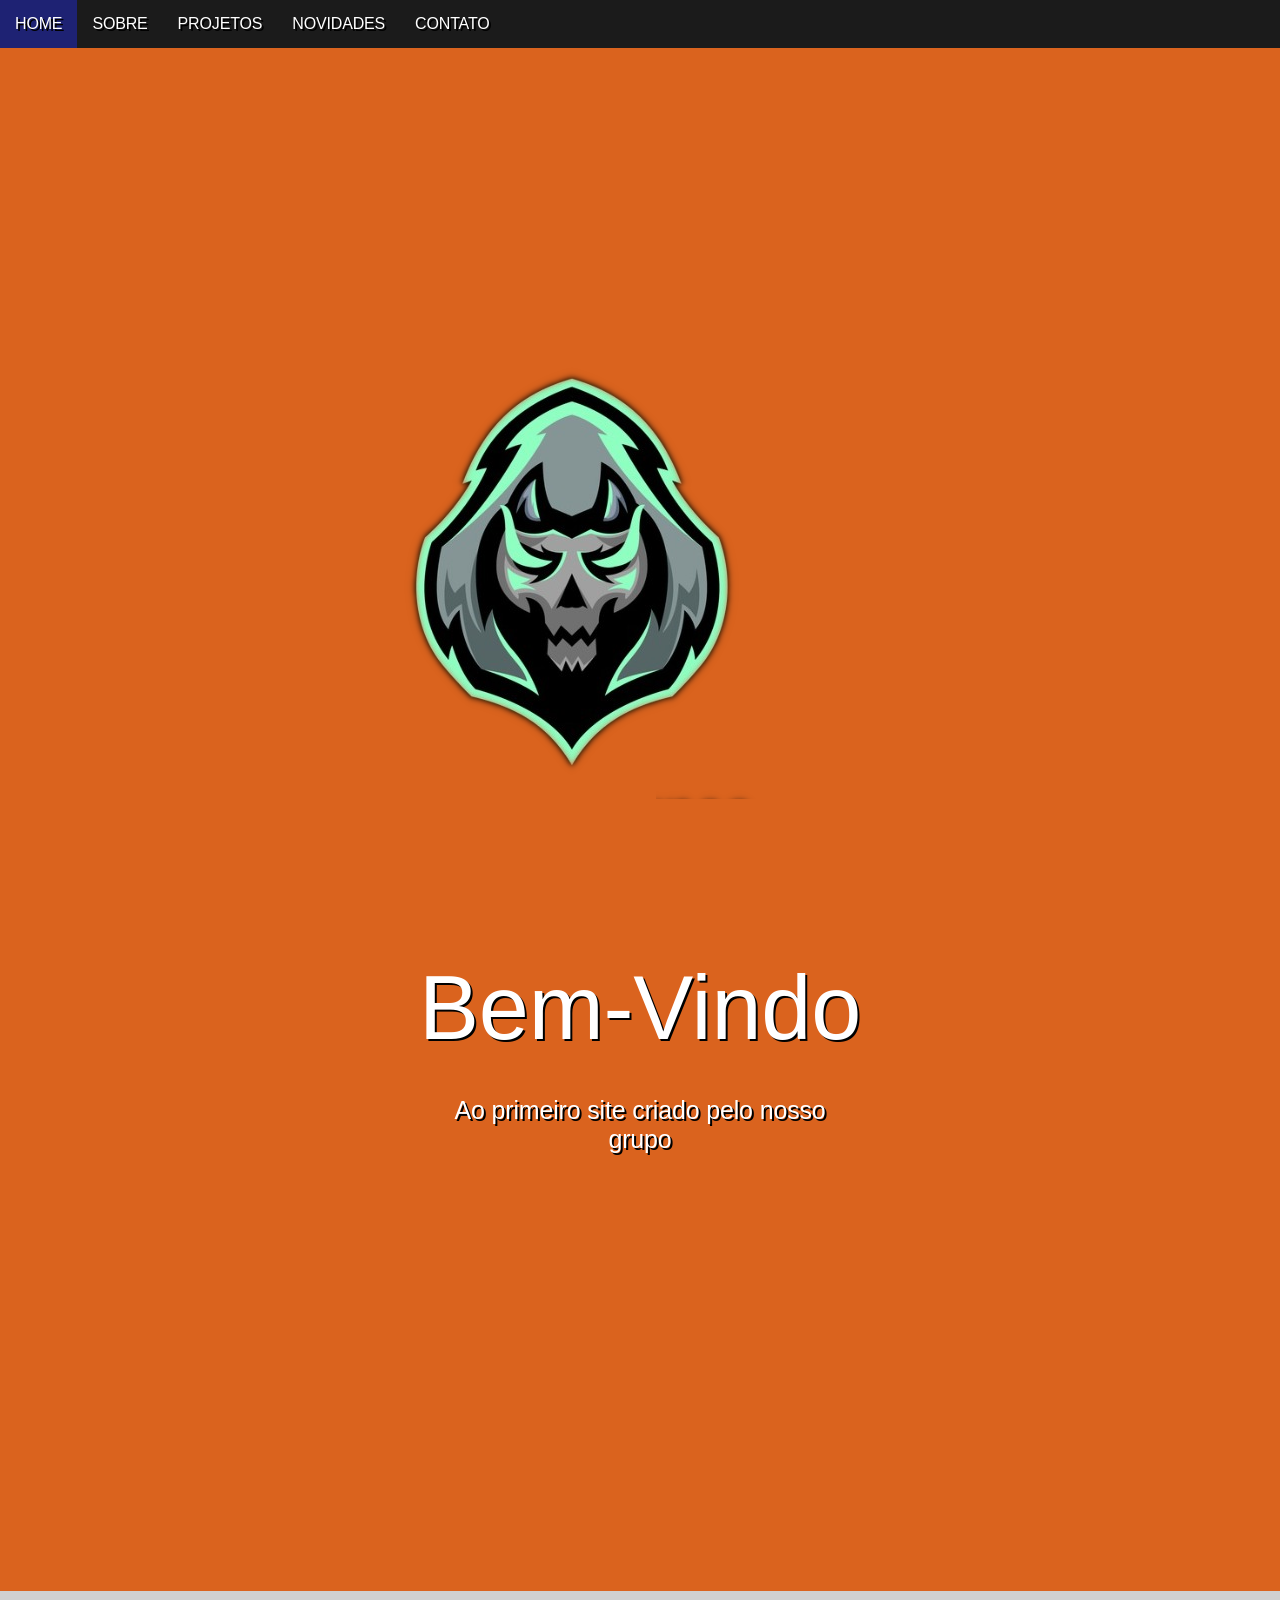
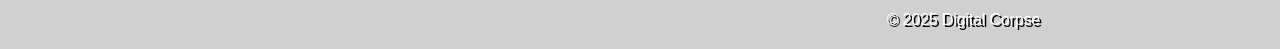
==== index.html @ dccb06f4 "ta aqui ." ====
<!DOCTYPE html>
<html lang="pt-br">
  <head>
    <meta charset="utf-8" />
    <meta name="viewport" content="width=device-width, initial-scale=1.0" />
    <link href="styles.css" rel="stylesheet" />
    <title>Home</title>
  </head>
  <body id="home">
    <header class="site_header">
      <div>
        <nav class="site_header_nav sidebar">
          <ul role="list">
            <li><a class="active" href="index.html">HOME</a></li>
            <li><a href="sobre.html">SOBRE</a></li>
            <li><a href="projetos.html">PROJETOS</a></li>
            <li><a href="novidades.html">NOVIDADES</a></li>
            <li><a href="contato.html">CONTATO</a></li>
          </ul>
        </nav>
      </div>
    </header>
    <div class="content">
      <section id="header" class="header">
        <div class="wrapper_inner margin_bottom">
          <div class="white text_center home_text">
            <img src="assets/images/Digital_Corpse.png" alt="">
            <p class="big" style="font-size: 90px">Bem-Vindo</p>
            <br />
            <br />
            <p class="h5" style=""></p>
            <div style="margin: 0 auto; width: 50%">
              <p class="h5" style="float: left">
                Ao primeiro site criado pelo nosso grupo
              </p>
            </div>
          </div>
        </div>
      </section>
      <footer>
        <section id="footer">
          <div class="wrapper_inner">
            <div class="text_right white">
              <p>&copy; 2025 Digital Corpse</p>
            </div>
          </div>
        </section>
      </footer>
    </div>
  </body>
</html>
---- styles.css ----
/* Box sizing rules */
*,
*::before,
*::after {
  box-sizing: border-box;
  font-family: sans-serif;
}

/* Remove default margin */
body,
h1,
h2,
h3,
h4,
p,
figure,
blockquote,
dl,
dd {
  margin: 0;
}

/* Remove list styles on ul, ol elements with a list role, which suggests default styling will be removed */
ul[role="list"],
ol[role="list"] {
  list-style: none;
  padding: 0;
}

/* Set core root defaults */
html:focus-within {
  scroll-behavior: smooth;
}

/* Set core body defaults */
body {
  min-height: 100vh;
  text-rendering: optimizeSpeed;
  letter-spacing: -0.01em;
}

/* All elements that don't have a class get default styles */
a:not([class]) {
  text-decoration-skip-ink: none;
}

/* Make images easier to work with */
img,
picture {
  max-width: 100%;
  display: block;
}

/* Inherit fonts for inputs and buttons */
input,
button,
textarea,
select {
  font: inherit;
}

@media (prefers-reduced-motion: reduce) {
  html:focus-within {
    scroll-behavior: auto;
  }
}

main:focus {
  outline: none;
}

/* @link https://utopia.fyi/type/calculator?c=320,18,1.2,1240,20,1.25,5,2,&s=0.75|0.5|0.25,1.5|2|3|4|6,s-l&g=s,l,xl,12 */

:root {
    --step--2: clamp(0.7813rem, 0.7747rem + 0.0326vw, 0.8rem);
    --step--1: clamp(0.9375rem, 0.9158rem + 0.1087vw, 1rem);
    --step-0: clamp(1.125rem, 1.0815rem + 0.2174vw, 1.25rem);
    --step-1: clamp(1.35rem, 1.2761rem + 0.3696vw, 1.5625rem);
    --step-2: clamp(1.62rem, 1.5041rem + 0.5793vw, 1.9531rem);
    --step-3: clamp(1.944rem, 1.771rem + 0.8651vw, 2.4414rem);
    --step-4: clamp(2.3328rem, 2.0827rem + 1.2504vw, 3.0518rem);
    --step-5: clamp(2.7994rem, 2.4462rem + 1.7658vw, 3.8147rem);
  }
  
  /* @link https://utopia.fyi/space/calculator?c=320,18,1.2,1240,20,1.25,5,2,&s=0.75|0.5|0.25,1.5|2|3|4|6,s-l&g=s,l,xl,12 */
  
  :root {
    --space-3xs: clamp(0.3125rem, 0.3125rem + 0vw, 0.3125rem);
    --space-2xs: clamp(0.5625rem, 0.5408rem + 0.1087vw, 0.625rem);
    --space-xs: clamp(0.875rem, 0.8533rem + 0.1087vw, 0.9375rem);
    --space-s: clamp(1.125rem, 1.0815rem + 0.2174vw, 1.25rem);
    --space-m: clamp(1.6875rem, 1.6223rem + 0.3261vw, 1.875rem);
    --space-l: clamp(2.25rem, 2.163rem + 0.4348vw, 2.5rem);
    --space-xl: clamp(3.375rem, 3.2446rem + 0.6522vw, 3.75rem);
    --space-2xl: clamp(4.5rem, 4.3261rem + 0.8696vw, 5rem);
    --space-3xl: clamp(6.75rem, 6.4891rem + 1.3043vw, 7.5rem);
  }

  h1,
.h1 {
  font-size: var(--step-5);
}

h2,
.h2 {
  font-size: var(--step-4);
}

h3,
.h3 {
  font-size: var(--step-3);
}

h4,
.h4 {
  font-size: var(--step-2);
}

h5,
.h5 {
  font-size: var(--step-1);
}

/* define some constants */
.flex {
    display: flex;
    align-items: center;
    gap: var(--space-s);
    /* border: #00ff19 2px solid; */
    flex-direction: row;
    flex-wrap: wrap;
  }
  @media (max-width: 468px) {
    .flex {
      flex-wrap: wrap;
    }
  }
  .flex_center {
    justify-content: center;
  }
  .flex_around {
    justify-content: space-around;
  }
  .flex_between {
    justify-content: space-between;
  }
  @media (max-width: 468px) {
    .flex_around {
      justify-content: center;
    }
    .flex_between {
      justify-content: center;
    }
  }
  .text_center {
    text-align: center;
  }
  .text_right {
    text-align: right;
  }
  
  /* define spacing */
  .padding-top-3xs {
    padding: var(--space-3xs);
  }

  /* create the wrappers */
.wrapper {
    width: 100%;
    max-width: 1240px;
    margin: 0 auto;
    order: 2px solid #e70000;
  }
  .wrapper_inner {
    width: 100%;
    max-width: 800px;
    margin: 0 auto;
    /* border: 2px solid #ddd; */
  }

 /* About section */
.about_content {
    padding: var(--space-m) 0;
    /* transform: skewX(-10deg); */
  }
  
  @media (max-width: 468px) {
    .about_content {
      transform: skewX(0deg);
    }
  }
  
  .about_figure {
    padding: var(--space-m) 0;
    box-shadow: 0 4px 6px rgba(0, 0, 0, 0.1);
    border: 5px solid #535390;
    display: inline;
    /* padding: 2px; */
    background-color: #313154;
    margin-left: 8%;
    margin-right: 5%;
    color: #fff;
    border-radius: 10px;
  }
  
  .about_img {
    width: 300px;
    height: 200px;
    object-fit: cover;
    border-radius: 20px;
  }
  
  .about_caption {
    padding: var(--space-3xs) 0;
  }
  
  section#about {
    background-color: #ffffff;
    color: #333;
    --color-accent: #ffd700;
  } 

  /* Style the header */
.site_header { 
    overflow: hidden;
    margin: 0px;
    background-color: #1b1b1b;
    padding: 0px 0px;
  }

  .site_header_nav ul li a {
    text-decoration: none;
  }

  /* Hero section styling */
.hero_content {
    padding: var(--space-3xl) 0;
  }
  
  .hero_content h1 {
    margin-bottom: var(--space-s);
  }
  
  .hero_social {
    padding-top: var(--space-3xl);
  }
  
  /* General styling for the hero section */
  section {
    padding: var(--space-xl) var(--space-l);
  }
  
  section#hero {
    ackground: linear-gradient(rgba(26, 26, 64, 0.9), rgba(26, 26, 64, 0.9)),
      url("assets/images/background.jpg") no-repeat;
    padding-bottom: 10px;
    background-size: cover;
    background-position: center;
    background-attachment: scroll;
    color: #fafafa;
    --color-accent: #8a2be2;
    ackground-color: #0000001f;
  }

  /* Change the link color on hover */
 
 .site_header_nav li {
    float: left;
    transition: all 0.3s;
  }



  @media screen and (max-width: 523px) {
    .site_header_nav li {
      float: none;
    }
  }

  .site_header_nav ul {
    padding: 0px;
    margin: 0px;
    overflow: hidden;
  }

  .site_header_nav a {
    display: block;
    color: white;
    text-align: center;
    padding: 15px;
    text-decoration: none;
    order-right: 0.5px solid #fff;
  }

  .site_header_nav li a:hover:not(.active) {
    background-color: #282727;
  }
  
  .active {
    background-color: #1e2273;
  }

  .blue {
    border: 2px solid #ffffff;
    border-radius: 60px;
    margin-bottom: 20px;
    margin-top: 20px;
    background-size: cover;
    background: rgba(0, 0, 0, 0.269)
  }

  .white {
    color: #fff;
  }

  .center {
    margin-bottom: 12%;
  }

  section#work {
    background:#29c1fdc2;
    color: #ffffff;
    --color-accent: #2e8b57;
  }

  .work_images {
    border: #2c2ea080 3px solid;
    border-radius: 10px;
    background: linear-gradient(rgba(26, 26, 64, 0.9), rgba(26, 26, 64, 0.9)),
    url("assets/images/background.jpg") no-repeat;
    background-size: cover;
    margin: 0px;
  }

  .work_images im {
    height: 350px;
    width: 100%;
    object-fit: cover;
    border-radius: 10px;
    box-shadow: 0 4px 6px rgba(0, 0, 0, 0.1);
    border: #9b0b4c 2px solid;
  }

  section#about {
    background: linear-gradient(rgba(26, 26, 64, 0.9), rgba(26, 26, 64, 0.9)),
    url("assets/images/background.jpg") no-repeat;
    background-size: cover;
  }

  section#footer {
    ackground: linear-gradient(rgba(26, 26, 64, 0.9), rgba(26, 26, 64, 0.9));
    width: 100%;
    padding: var(--space-s);
    position: bottom;
    background-color: #0000002f;
  }

.li_image {
  width: 48%;
  border-radius: 10px;
  box-shadow: 0 4px 6px rgba(0, 0, 0, 0.1);
  border: #490b9b 2px solid;
}

.home {
  padding: var(--space-3xl) 0;
  background-size: cover;
  height: 100%;
  width: 100%;
}

.home_text {
  padding: var(--space-3xl) 0;
  font-family: sans-serif;
  margin: 5px;
}

html,
body {  
  height:100%; 
  width:100%; 
  margin:0; 
  padding:0;
}

#complete {
   height:100%;
   width:100%; 
}

body#home {
  background: radial-gradient( circle 382px at 50% 50.2%,  rgb(41, 42, 117) 0.1%, rgba(3,1,50,1) 100.2% ) fixed;
  text-shadow: 2px 2px #000000;
}

body#about {
  ackground: radial-gradient( circle 382px at 50% 50.2%,  rgb(31, 13, 169) 0.1%, rgb(9, 1, 50) 100.2% ) fixed;
  text-shadow: 2px 2px #000000;
  background-color: rgb(86, 79, 79);
}

body#news {
  /* background: radial-gradient( circle 382px at 50% 50.2%,  rgb(63, 22, 97) 0.1%, rgba(3,1,50,1) 100.2% ) fixed; */
  text-shadow: 2px 2px #000000;
  background-color: #3e2894;
}

body#contact {
  /* background: radial-gradient( circle 382px at 50% 50.2%,  rgb(201, 201, 201) 0.1%, rgba(3,1,50,1) 100.2% ) fixed; */
  text-shadow: 2px 2px #000000;
  background: #17947f;
}

body#portfolio {
  background: radial-gradient( circle 382px at 50% 50.2%,  rgb(101, 56, 137) 0.1%, rgba(3,1,50,1) 100.2% ) fixed;
  text-shadow: 2px 2px #000000;
}


.margin_bottom {
  margin-bottom: 250px;
}

mansory {
  display: grid;
  column-count: 4;
  gap: 20px;
  grid-auto-rows: masonry;
  column-gap: 1em;
}

item {
  background-color: #fff;
  padding: 20px;
  box-sizing: border-box;
  box-shadow: 0 4px 6px rgba(0, 0, 0, 0.1);
  border-radius: 8px;
  transition: transform 0.3s;
  display: inline-block;
  align-items: center;
  justify-content: center;
  font-size: 1.2em;
  color: #fff;
  width: 100%;
}

.item {
  transition: transform 0.3s;
  /* border: 1px solid black; */
  font-size: large;
}
.item:hover {
  transform: translateY(-10px);
}

.item:hover #text {
  position: relative;
  visibility: visible;
}

.item1 { background-color: #ff6f61;
  background: url(assets/images/Captura\ de\ tela\ 2025-04-20\ 175848.png) no-repeat;
  background-size: cover;

}

.item2 { grid-row: span 15; background-color: #6b5b95;
background: url(assets/images/background.jpg) no-repeat;
background-position: center;
background-size: cover;
}

.item3 { background-color: #88b04b;
  background: url(assets/images/background.jpg) no-repeat;
  background-size: cover;
}

.item4 { grid-row: span 25; background-color: #d65076; }

.item5 { grid-row: span 30; background-color: #ffb347; }

.item6 { grid-row: span 15; background-color: #45b8ac; }

.item7 { grid-row: span 20; background-color: #e94b3c; }

.item8 { grid-row: span 10; background-color: #6c5b7b; }

.item9 { grid-row: span 25; background-color: #00a86b; }

.item10 { grid-row: span 30; background-color: #b565a7;}


/* Grids */
.container {
  display: grid;
  grid-gap: 2rem;
  grid-template-columns: repeat(2, 1fr);
  grid-template-rows: repeat(auto, 150px);
  margin: 0 auto;
  max-width: 90%;
}

@media only screen and (max-width: 820px) {
  .container {
    grid-template-columns: repeat(1, minmax(100px,1fr));
  }
}

/* Grid Images */
.img {
  border-radius: 30px;
  height: 100%;
  width: 100%;
  object-position: center;
  border: 3px solid black;
}

/* Grid Item spannig */
.item-1 {
  grid-row: 1/3;
  grid-column: 1/3;
}

.item-2 {
  grid-row: 1/3;
  grid-column: 3/4;
}

.item-4 {
  grid-row: 2/6;
}

.item-5 {
  grid-row: 2/6;
}

.item-6 {
  grid-row: 6;
}

.item-7 {
  grid-row: 5/6;
}

.item-8 {
  grid-row: 4/6;
}

.item-9 {
  grid-row: 6/11;
}

.item-10 {
  grid-row: 6/7;
}

.item-11 {
  grid-row: 6/9;
}

.item-12 {
  grid-row: 7/12;
}

.item-13 {
  grid-row: 9/13;
}

.item-14 {
  grid-row: 11/13;
}

/* define text style */
#text {
  display: block;
  color: rgb(255, 255, 255);
  text-decoration: none;
  text-align: center;
  text-shadow: 1px solid black;
  visibility: hidden;
}

.con_list a {
  text-decoration: none;
  color: rgb(140, 255, 24);
}
section#form {
  color: white;
  font-family: sans-serif;
}

.big {
  font-size: 62px;
}

.header {
  display: flex;
  padding: var(--space-3xl) 0;
  /* border: 3px solid goldenrod; */
  background-color: rgb(218, 99, 30);
  color: white;
  text-align: center;
}


.left_text {
  font-size: 72px;
  float: left;
  margin: 10px;
  text-wrap: wrap;
}

.right_text {
  font-size: 40px;
  float: right;
  width: 400px;
  margin: 15px;
  margin-top: 30px;
  text-wrap: wrap;
}

section#sobre {
  order: 3px solid rgb(255, 0, 183);
  /* display: grid;
  grid-gap: 1rem;
  grid-template-columns: repeat(2, 1fr);
  grid-template-rows: repeat(1, 150px); */
  margin: 0 auto;
  max-width: 90%;
}

.testo {
  /* border: 3px solid rgb(0, 51, 255); */
  display: inline-block;
  /* background-color: rgb(255, 255, 255); */
  margin: auto;
  width: 100%;
  color: white;
  float: right;
  text-align: left;
  margin-left: 10px;
}

.cartao {
  border: 3px solid rgb(0, 0, 0);
  display: grid;
  grid-gap: 1rem;
  grid-template-columns: repeat(2, 1fr);
  grid-template-rows: repeat(1, 200px);
  margin: 0 auto;
  max-width: 90%;
  padding: var(--space-xl) 20px;
  border-radius: 30px;
  background-color: #00000023;
  margin-top: 40px;
}

@media screen and (max-width: 850px) {
  .cartao {
    grid-template-columns: repeat(1, 1fr);
  }
  .foto {
    margin: auto;
    width: 50%;
    height: 50%;
    position: relative;
  }
  .testo {
    margin-top: 40px;
    font-size: 20px;
  }
}

.foto {
  border: 3px solid rgb(0, 0, 0);
  border-radius: 20px;
  box-shadow: 0 4px 6px rgba(0, 0, 0, 0.1);
  background-color: #000000;
  margin-left: 4%;
  margin-right: 8%;
  color: #fff;
  border-radius: 30px;
  width: 300px;
  height: 260px;
  object-fit: cover;
  display: inline;
  margin-top:  20px;
}

.about_img {
  width: 300px;
  height: 200px;
  object-fit: contain;
}

.about_caption {
  padding: var(--space-3xs) 0;
  color: white;
  font-family: sans-serif;
}

.bloco {
  margin-top: 20px;
}
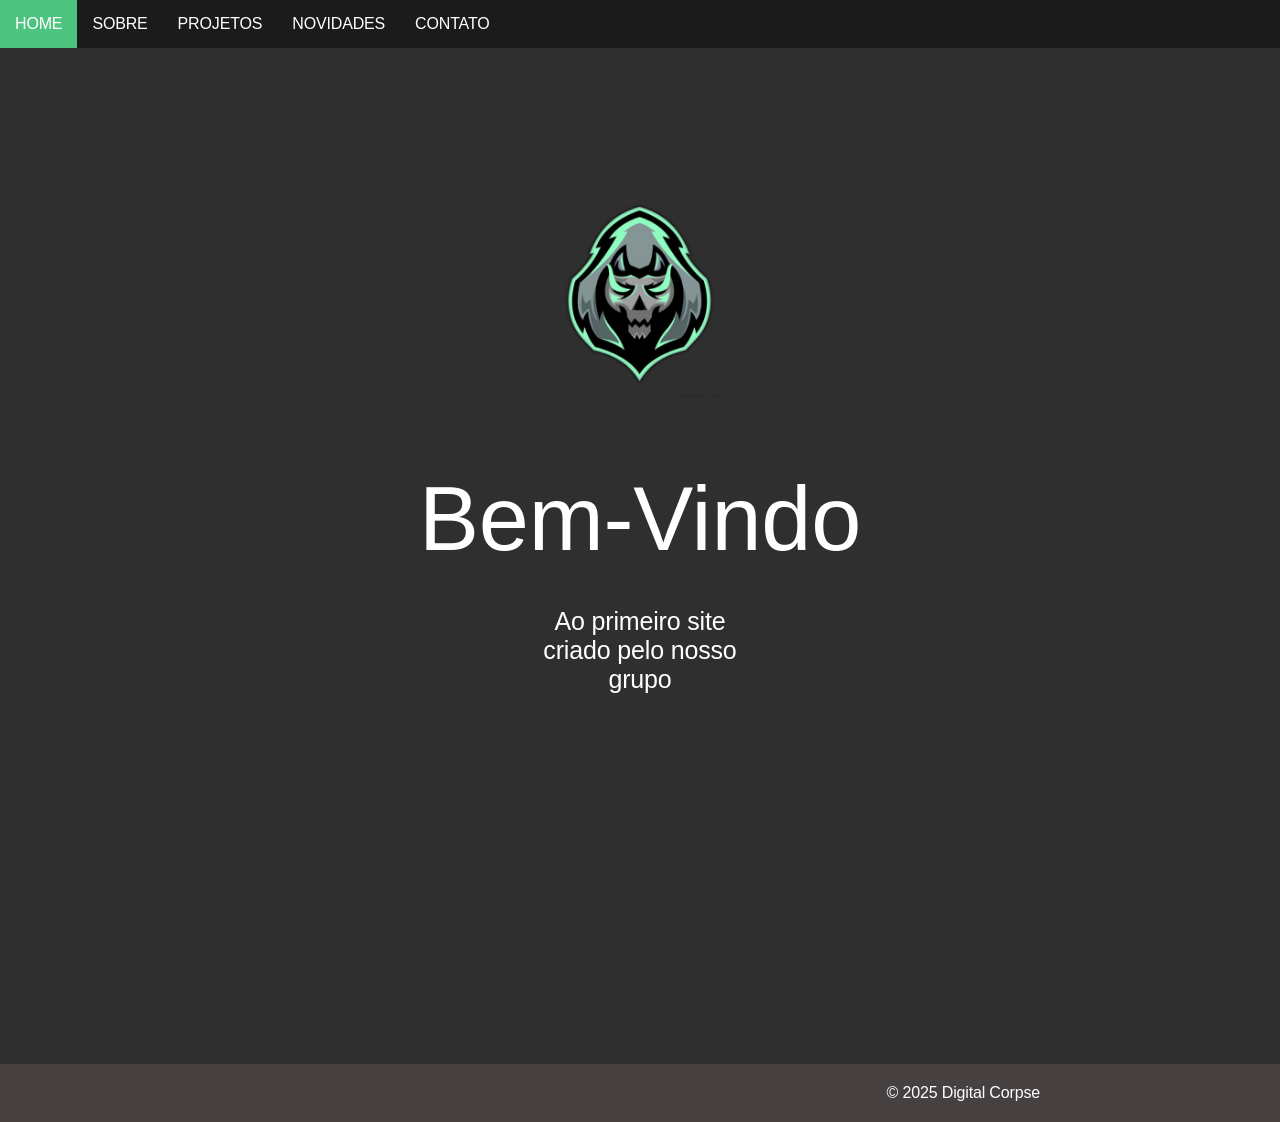
==== commit 76fc3d7f: "Computadores e periféricos" ====
--- a/index.html
+++ b/index.html
@@ -13,7 +13,7 @@
           <ul role="list">
             <li><a class="active" href="index.html">HOME</a></li>
             <li><a href="sobre.html">SOBRE</a></li>
-            <li><a href="projetos.html">PROJETOS</a></li>
+            <li><a href="catalogo.php">PROJETOS</a></li>
             <li><a href="novidades.html">NOVIDADES</a></li>
             <li><a href="contato.html">CONTATO</a></li>
           </ul>
@@ -22,9 +22,9 @@
     </header>
     <div class="content">
       <section id="header" class="header">
-        <div class="wrapper_inner margin_bottom">
-          <div class="white text_center home_text">
-            <img src="assets/images/Digital_Corpse.png" alt="">
+        <div class="wrapper_inner margin_bottom flex flex_center">
+          <div class="white text_center" style="justify-content: center;">
+            <img style="align-self: center; margin: auto;" width="300px" height="300px" src="assets/images/Digital_Corpse.png" alt="">
             <p class="big" style="font-size: 90px">Bem-Vindo</p>
             <br />
             <br />
--- a/styles.css
+++ b/styles.css
@@ -226,6 +226,9 @@
     margin: 0px;
     background-color: #1b1b1b;
     padding: 0px 0px;
+    /* position: fixed;
+    top: 0;
+    width: 100%; */
   }
 
   .site_header_nav ul li a {
@@ -263,9 +266,9 @@
   }
 
   /* Change the link color on hover */
- 
- .site_header_nav li {
-    float: left;
+
+.site_header_nav li {
+    float:  left;
     transition: all 0.3s;
   }
 
@@ -285,11 +288,11 @@
 
   .site_header_nav a {
     display: block;
-    color: white;
     text-align: center;
     padding: 15px;
     text-decoration: none;
     order-right: 0.5px solid #fff;
+    color: white;
   }
 
   .site_header_nav li a:hover:not(.active) {
@@ -297,7 +300,7 @@
   }
   
   .active {
-    background-color: #1e2273;
+    background-color: #4dc480;
   }
 
   .blue {
@@ -318,7 +321,7 @@
   }
 
   section#work {
-    background:#29c1fdc2;
+    background:#33e98ee7;
     color: #ffffff;
     --color-accent: #2e8b57;
   }
@@ -348,10 +351,10 @@
   }
 
   section#footer {
-    ackground: linear-gradient(rgba(26, 26, 64, 0.9), rgba(26, 26, 64, 0.9));
     width: 100%;
     padding: var(--space-s);
-    position: bottom;
+    /* position: bottom;
+    bottom: 0; */
     background-color: #0000002f;
   }
 
@@ -389,31 +392,32 @@
 }
 
 body#home {
-  background: radial-gradient( circle 382px at 50% 50.2%,  rgb(41, 42, 117) 0.1%, rgba(3,1,50,1) 100.2% ) fixed;
-  text-shadow: 2px 2px #000000;
+  /* background: radial-gradient( circle 382px at 50% 50.2%,  rgb(41, 42, 117) 0.1%, rgba(3,1,50,1) 100.2% ) fixed;
+  text-shadow: 2px 2px #000000; */
+  background-color: rgb(86, 79, 79);
 }
 
 body#about {
   ackground: radial-gradient( circle 382px at 50% 50.2%,  rgb(31, 13, 169) 0.1%, rgb(9, 1, 50) 100.2% ) fixed;
-  text-shadow: 2px 2px #000000;
+  /* text-shadow: 2px 2px #000000; */
   background-color: rgb(86, 79, 79);
 }
 
 body#news {
   /* background: radial-gradient( circle 382px at 50% 50.2%,  rgb(63, 22, 97) 0.1%, rgba(3,1,50,1) 100.2% ) fixed; */
-  text-shadow: 2px 2px #000000;
+  /* text-shadow: 2px 2px #000000; */
   background-color: #3e2894;
 }
 
 body#contact {
   /* background: radial-gradient( circle 382px at 50% 50.2%,  rgb(201, 201, 201) 0.1%, rgba(3,1,50,1) 100.2% ) fixed; */
-  text-shadow: 2px 2px #000000;
+  /* text-shadow: 2px 2px #000000; */
   background: #17947f;
 }
 
 body#portfolio {
   background: radial-gradient( circle 382px at 50% 50.2%,  rgb(101, 56, 137) 0.1%, rgba(3,1,50,1) 100.2% ) fixed;
-  text-shadow: 2px 2px #000000;
+  /* text-shadow: 2px 2px #000000; */
 }
 
 
@@ -597,7 +601,7 @@
   display: flex;
   padding: var(--space-3xl) 0;
   /* border: 3px solid goldenrod; */
-  background-color: rgb(218, 99, 30);
+  background-color: #2F2F2F;
   color: white;
   text-align: center;
 }
@@ -701,5 +705,4 @@
 
 .bloco {
   margin-top: 20px;
-}
-
+}
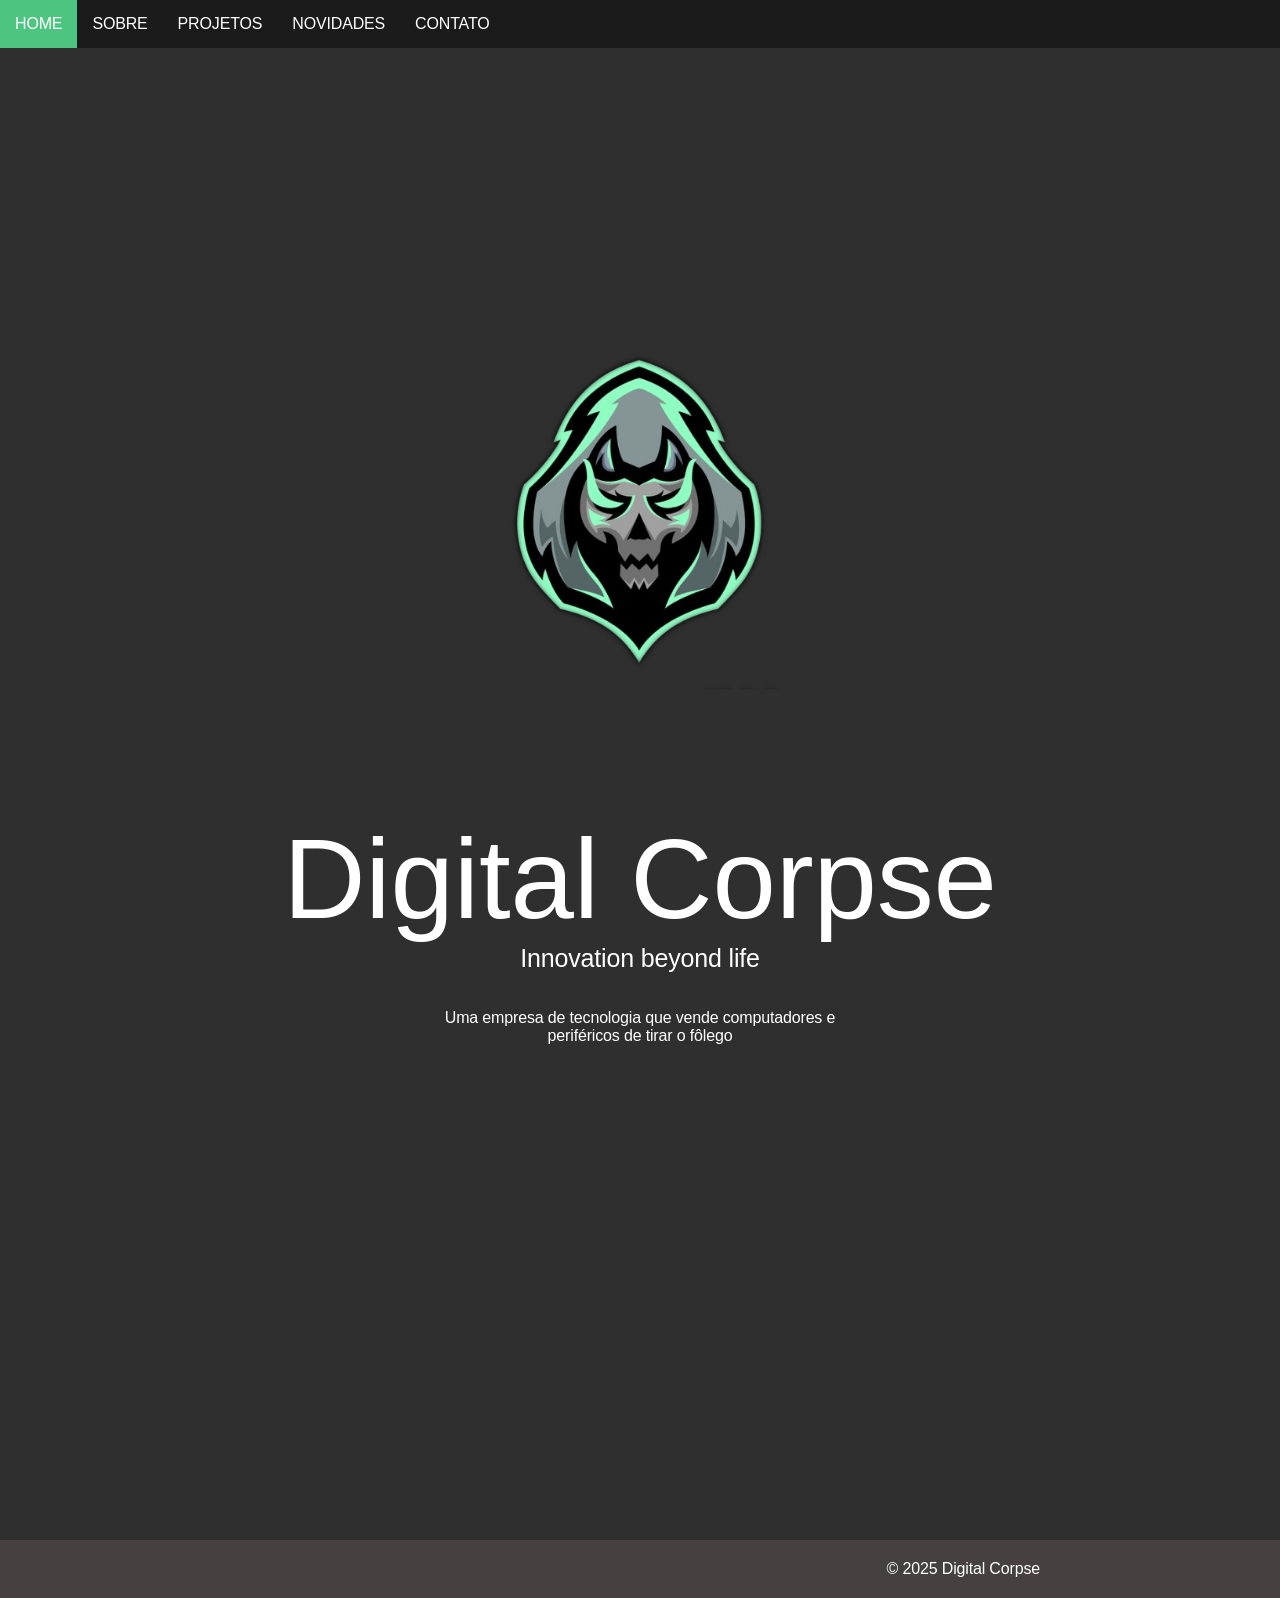
==== commit e080a6f3: "Home Alinhei a logo e coloquei o nome da empresa" ====
--- a/index.html
+++ b/index.html
@@ -22,17 +22,17 @@
     </header>
     <div class="content">
       <section id="header" class="header">
-        <div class="wrapper_inner margin_bottom flex flex_center">
-          <div class="white text_center" style="justify-content: center;">
-            <img style="align-self: center; margin: auto;" width="300px" height="300px" src="assets/images/Digital_Corpse.png" alt="">
-            <p class="big" style="font-size: 90px">Bem-Vindo</p>
-            <br />
-            <br />
-            <p class="h5" style=""></p>
+        <div class="wrapper_inner margin_bottom">
+          <div class="white text_center home_text">
+            <img style="margin: auto; height: 520px;" src="assets/images/Digital_Corpse.png" alt="">
+            <p class="big" style="font-size: 114px">Digital Corpse</p>
             <div style="margin: 0 auto; width: 50%">
-              <p class="h5" style="float: left">
-                Ao primeiro site criado pelo nosso grupo
+              <p class="h5" style="float: none;">
+                Innovation beyond life
               </p>
+              <br>
+              <br>
+              <p>Uma empresa de tecnologia que vende computadores e periféricos de tirar o fôlego</p>
             </div>
           </div>
         </div>
--- a/styles.css
+++ b/styles.css
@@ -386,10 +386,10 @@
   padding:0;
 }
 
-#complete {
+/* #complete {
    height:100%;
    width:100%; 
-}
+} */
 
 body#home {
   /* background: radial-gradient( circle 382px at 50% 50.2%,  rgb(41, 42, 117) 0.1%, rgba(3,1,50,1) 100.2% ) fixed;
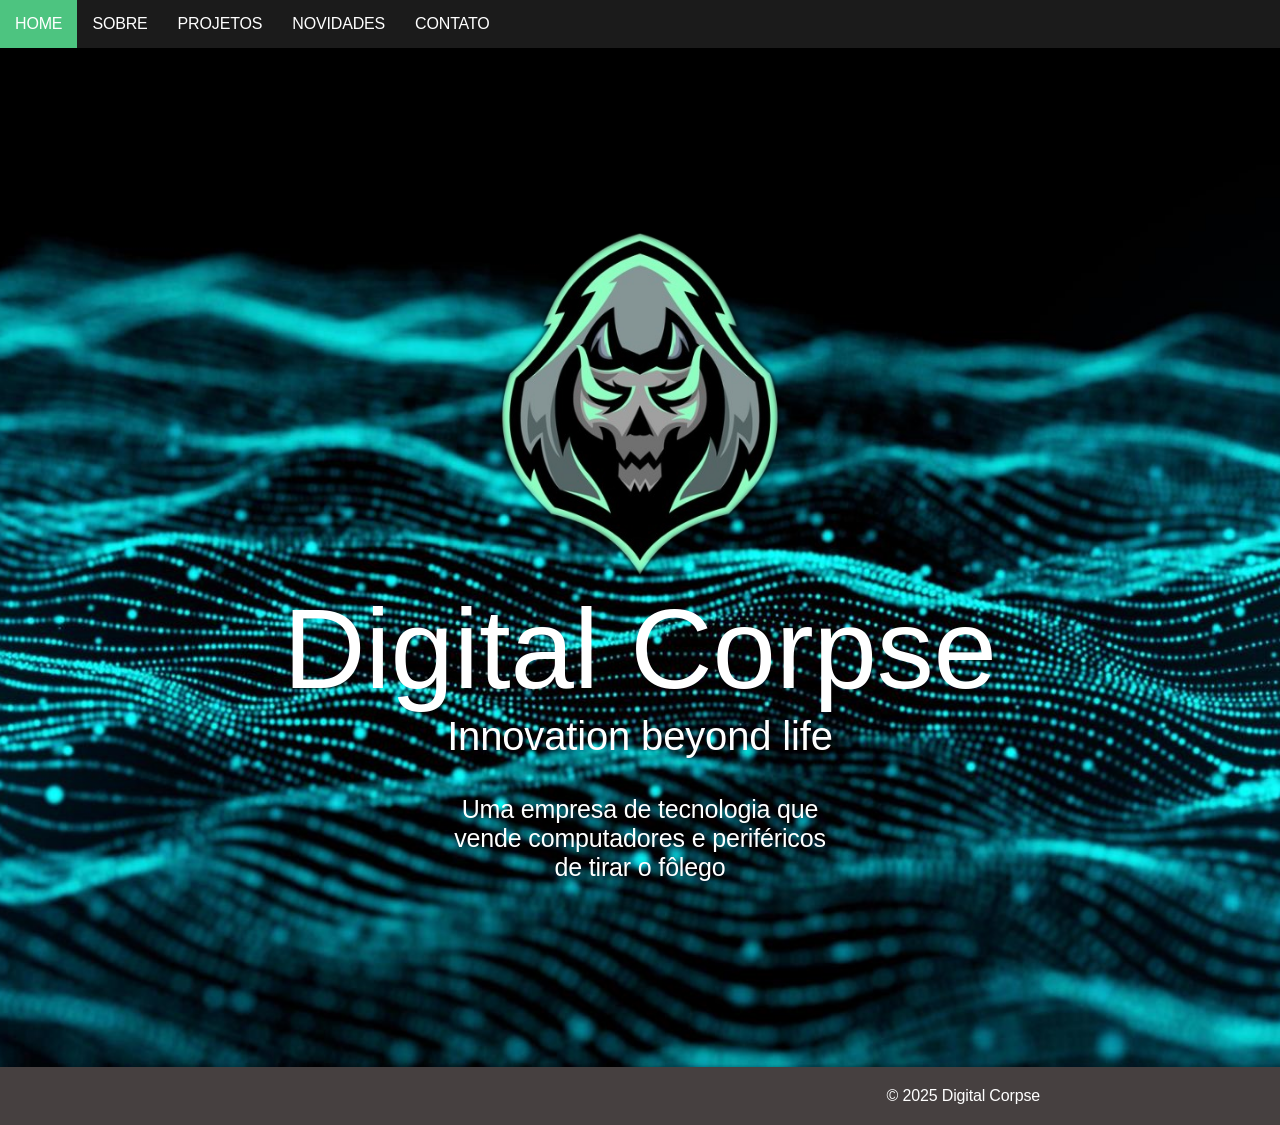
==== commit 43a4e99a: "Home Edição do home e modificação do tamanho da logo" ====
--- a/index.html
+++ b/index.html
@@ -21,18 +21,18 @@
       </div>
     </header>
     <div class="content">
-      <section id="header" class="header">
-        <div class="wrapper_inner margin_bottom">
+      <section class="header-home">
+        <div class="wrapper_inner">
           <div class="white text_center home_text">
-            <img style="margin: auto; height: 520px;" src="assets/images/Digital_Corpse.png" alt="">
+            <img style="margin: auto; height: 350px;" src="assets/images/Digital_Corpse.png" alt="">
             <p class="big" style="font-size: 114px">Digital Corpse</p>
             <div style="margin: 0 auto; width: 50%">
-              <p class="h5" style="float: none;">
+              <p class="h5" style="float: none; font-size: 40px;">
                 Innovation beyond life
               </p>
               <br>
               <br>
-              <p>Uma empresa de tecnologia que vende computadores e periféricos de tirar o fôlego</p>
+              <p class="h5" style="font-size: 25px;">Uma empresa de tecnologia que vende computadores e periféricos de tirar o fôlego</p>
             </div>
           </div>
         </div>
--- a/styles.css
+++ b/styles.css
@@ -705,4 +705,10 @@
 
 .bloco {
   margin-top: 20px;
+}
+
+.header-home{
+  background: url(assets/images/Imagem\ de\ fundo\ Home.jpg) no-repeat;
+  background-position: center;
+  background-size: cover;
 }
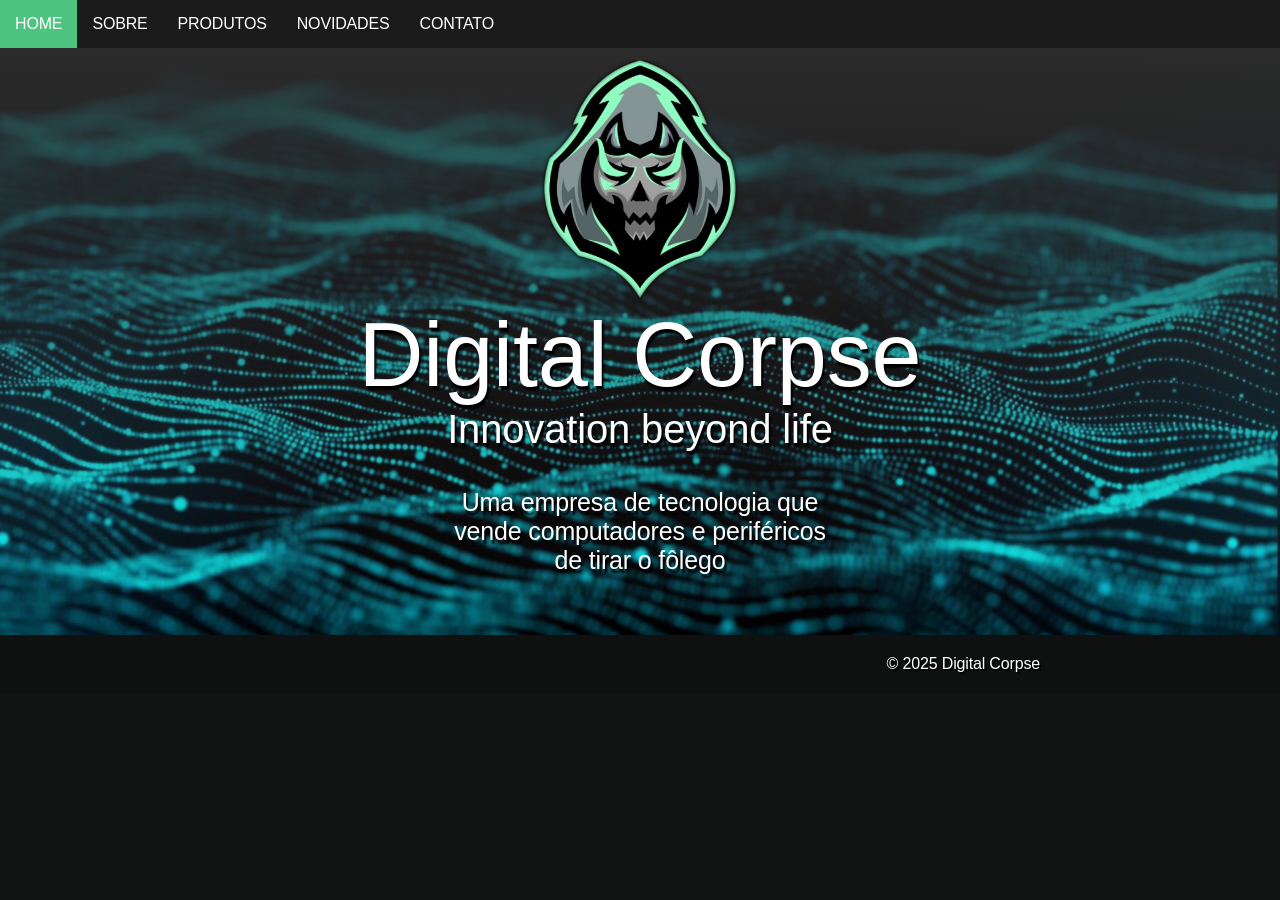
==== commit ff00cfcb: "finalizado" ====
--- a/index.html
+++ b/index.html
@@ -13,19 +13,19 @@
           <ul role="list">
             <li><a class="active" href="index.html">HOME</a></li>
             <li><a href="sobre.html">SOBRE</a></li>
-            <li><a href="catalogo.php">PROJETOS</a></li>
-            <li><a href="novidades.html">NOVIDADES</a></li>
+            <li><a href="catalogo.php">PRODUTOS</a></li>
+            <li><a href="novidades.php">NOVIDADES</a></li>
             <li><a href="contato.html">CONTATO</a></li>
           </ul>
         </nav>
       </div>
     </header>
-    <div class="content">
+    <div class="content preto">
       <section class="header-home">
         <div class="wrapper_inner">
-          <div class="white text_center home_text">
-            <img style="margin: auto; height: 350px;" src="assets/images/Digital_Corpse.png" alt="">
-            <p class="big" style="font-size: 114px">Digital Corpse</p>
+          <div class="white text_center home_tet">
+            <img style="margin: auto; width: 200px; height: auto;" src="assets/images/Digital_Corpse.png" alt="">
+            <p class="big" style="font-size: 90px">Digital Corpse</p>
             <div style="margin: 0 auto; width: 50%">
               <p class="h5" style="float: none; font-size: 40px;">
                 Innovation beyond life
--- a/styles.css
+++ b/styles.css
@@ -226,9 +226,9 @@
     margin: 0px;
     background-color: #1b1b1b;
     padding: 0px 0px;
-    /* position: fixed;
+    position: fixed;
     top: 0;
-    width: 100%; */
+    width: 100%;
   }
 
   .site_header_nav ul li a {
@@ -254,15 +254,15 @@
   }
   
   section#hero {
-    ackground: linear-gradient(rgba(26, 26, 64, 0.9), rgba(26, 26, 64, 0.9)),
-      url("assets/images/background.jpg") no-repeat;
+    /* ackground: linear-gradient(rgba(26, 26, 64, 0.9), rgba(26, 26, 64, 0.9)), */
+      /* url("assets/images/background.jpg") no-repeat; */
     padding-bottom: 10px;
     background-size: cover;
     background-position: center;
     background-attachment: scroll;
     color: #fafafa;
     --color-accent: #8a2be2;
-    ackground-color: #0000001f;
+    /* ackground-color: #0000001f; */
   }
 
   /* Change the link color on hover */
@@ -291,7 +291,7 @@
     text-align: center;
     padding: 15px;
     text-decoration: none;
-    order-right: 0.5px solid #fff;
+    /* order-right: 0.5px solid #fff; */
     color: white;
   }
 
@@ -394,30 +394,30 @@
 body#home {
   /* background: radial-gradient( circle 382px at 50% 50.2%,  rgb(41, 42, 117) 0.1%, rgba(3,1,50,1) 100.2% ) fixed;
   text-shadow: 2px 2px #000000; */
-  background-color: rgb(86, 79, 79);
+  background-color: #121413;
 }
 
 body#about {
-  ackground: radial-gradient( circle 382px at 50% 50.2%,  rgb(31, 13, 169) 0.1%, rgb(9, 1, 50) 100.2% ) fixed;
+  /* ackground: radial-gradient( circle 382px at 50% 50.2%,  rgb(31, 13, 169) 0.1%, rgb(9, 1, 50) 100.2% ) fixed; */
   /* text-shadow: 2px 2px #000000; */
-  background-color: rgb(86, 79, 79);
+  background-color: #4dc480;
 }
 
 body#news {
   /* background: radial-gradient( circle 382px at 50% 50.2%,  rgb(63, 22, 97) 0.1%, rgba(3,1,50,1) 100.2% ) fixed; */
   /* text-shadow: 2px 2px #000000; */
-  background-color: #3e2894;
+  background-color: #33e98ee7;
 }
 
 body#contact {
   /* background: radial-gradient( circle 382px at 50% 50.2%,  rgb(201, 201, 201) 0.1%, rgba(3,1,50,1) 100.2% ) fixed; */
   /* text-shadow: 2px 2px #000000; */
-  background: #17947f;
+  background-color: #4dc480;
 }
 
 body#portfolio {
-  background: radial-gradient( circle 382px at 50% 50.2%,  rgb(101, 56, 137) 0.1%, rgba(3,1,50,1) 100.2% ) fixed;
-  /* text-shadow: 2px 2px #000000; */
+  background-color: #4dc480;
+  font-family: Arial,sans-serif;
 }
 
 
@@ -585,8 +585,8 @@
 }
 
 .con_list a {
-  text-decoration: none;
-  color: rgb(140, 255, 24);
+  text-decoration: underline;
+  color: rgb(255, 255, 255);
 }
 section#form {
   color: white;
@@ -635,25 +635,25 @@
 
 .testo {
   /* border: 3px solid rgb(0, 51, 255); */
-  display: inline-block;
+  /* display: inline-block; */
   /* background-color: rgb(255, 255, 255); */
-  margin: auto;
   width: 100%;
   color: white;
-  float: right;
+  float: left;
   text-align: left;
-  margin-left: 10px;
+  overflow: auto;
 }
 
 .cartao {
   border: 3px solid rgb(0, 0, 0);
   display: grid;
-  grid-gap: 1rem;
+  justify-content: center;
+  grid-gap: 2rem;
   grid-template-columns: repeat(2, 1fr);
   grid-template-rows: repeat(1, 200px);
-  margin: 0 auto;
+  margin: auto;
   max-width: 90%;
-  padding: var(--space-xl) 20px;
+  padding: var(--space-2xl) 20px;
   border-radius: 30px;
   background-color: #00000023;
   margin-top: 40px;
@@ -670,8 +670,9 @@
     position: relative;
   }
   .testo {
-    margin-top: 40px;
     font-size: 20px;
+    text-align: center;
+    margin-top: 50px;
   }
 }
 
@@ -680,15 +681,12 @@
   border-radius: 20px;
   box-shadow: 0 4px 6px rgba(0, 0, 0, 0.1);
   background-color: #000000;
-  margin-left: 4%;
-  margin-right: 8%;
   color: #fff;
   border-radius: 30px;
-  width: 300px;
-  height: 260px;
+  width: 400px;
+  height: 300px;
   object-fit: cover;
-  display: inline;
-  margin-top:  20px;
+  margin: auto;
 }
 
 .about_img {
@@ -708,7 +706,14 @@
 }
 
 .header-home{
-  background: url(assets/images/Imagem\ de\ fundo\ Home.jpg) no-repeat;
+  background: linear-gradient(  #2F2F2F, #2f2f2f00),  url(assets/images/Imagem\ de\ fundo\ Home.jpg) no-repeat;
   background-position: center;
   background-size: cover;
+  position: top;
+  top: 0;
+  text-shadow:  2px 4px 2px #000000;
+}
+
+.preto {
+  text-shadow: 2px 2px black;
 }
